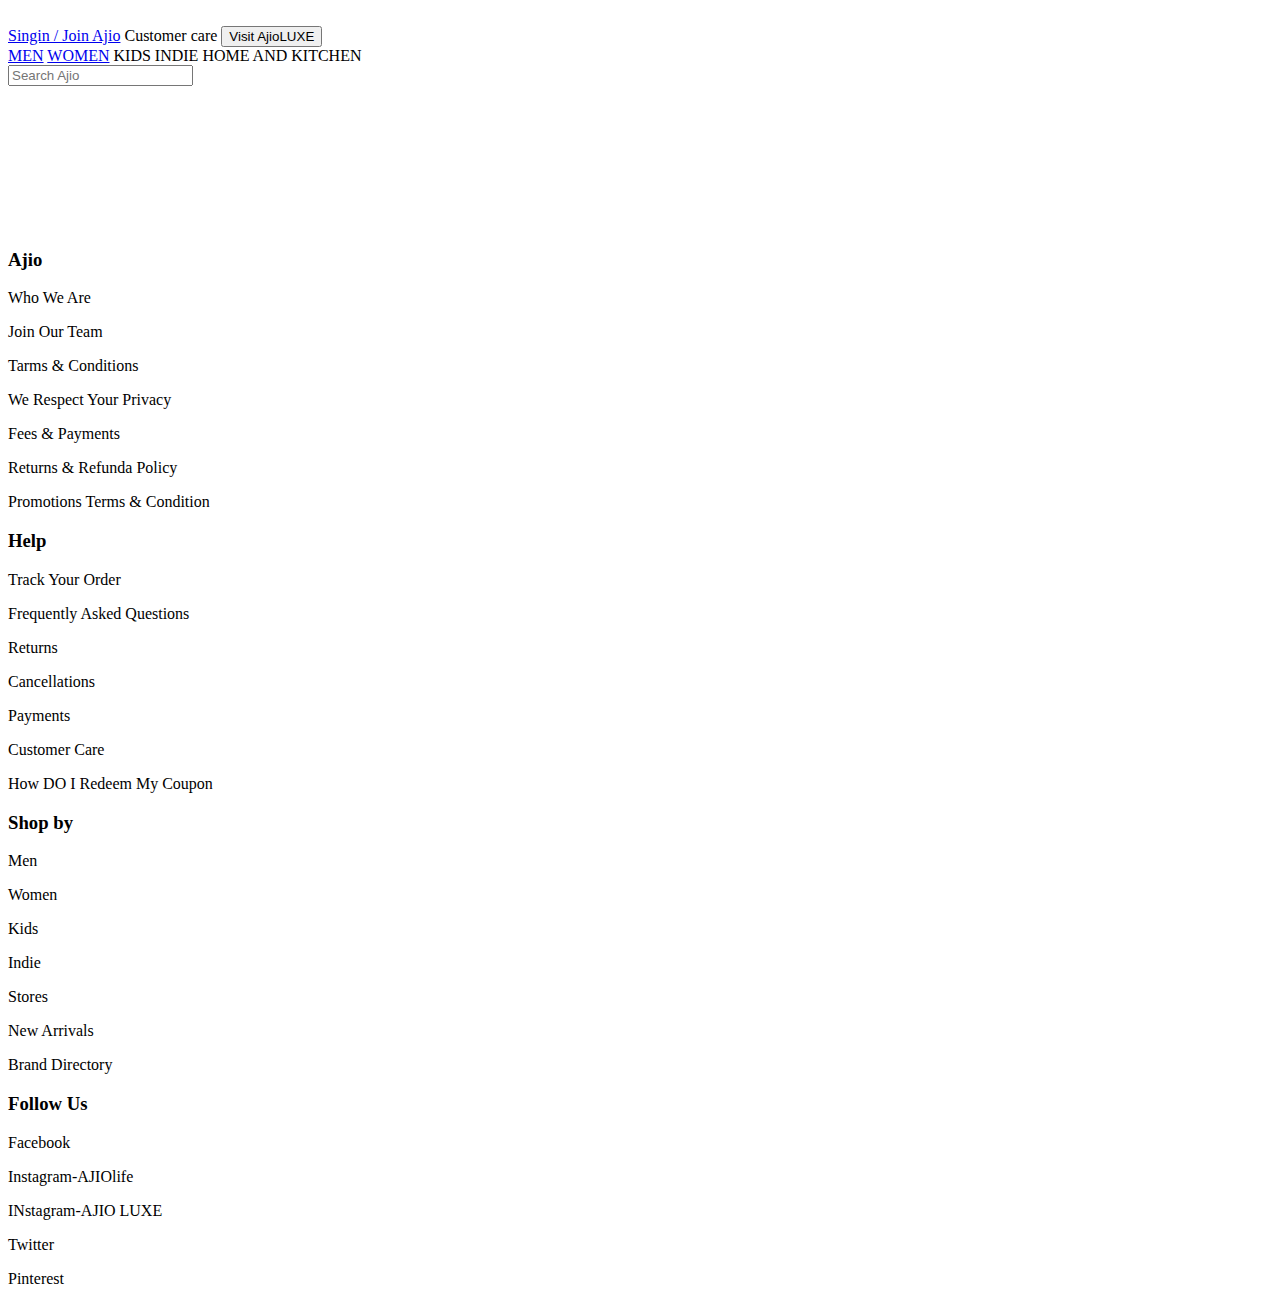
==== index.html @ 743cdc12 "add new files" ====
<!DOCTYPE html>
<link rel="stylesheet" href="ajoi.css">
<html lang="en">
<head>
    <meta charset="UTF-8">
    <meta name="viewport" content="width=device-width, initial-scale=1.0">
    <title>Ajio.com</title>
    <link rel="stylesheet" href="">
    <link rel="stylesheet" href="https://cdnjs.cloudflare.com/ajax/libs/font-awesome/6.4.0/css/all.min.css" integrity="sha512-iecdLmaskl7CVkqkXNQ/ZH/XLlvWZOJyj7Yy7tcenmpD1ypASozpmT/E0iPtmFIB46ZmdtAc9eNBvH0H/ZpiBw==" crossorigin="anonymous" referrerpolicy="no-referrer" />
</head>
<body>
    <!-- //navebar top of page -->
<div class="navbar">
    <div class="logo-box">
    <div class="logo">
        <img src="Ajio-Logo (1).svg" alt="">
    </div>
</div>
    <div class="search-bar">
        <div class="bar">
            <a href="indexclon.html" class="tag1">Singin / Join Ajio</a>
            <a class="tag1">Customer care</a>
            <a class="tag1 tag2"><button>Visit AjioLUXE</button></a>
        </div>
        <div class="menu">
        <a href="ajiomen.html" class="icon">MEN</a>
        <a href="ajiowoman.html" class="icon">WOMEN</a>
        <a class="icon">KIDS</a>
        <a class="icon">INDIE</a>
        <a class="icon">HOME AND KITCHEN</a>
    <div class="search">
        <input placeholder="Search Ajio" class="box">
        <i class="fa-sharp fa-solid fa-magnifying-glass" class="box2"></i>
    </div>
    <div class="cart">
        <a class="fa-regular fa-heart" class="click1"></a>
        <a class="fa-solid fa-bag-shopping" class="click2"></a>
    </div>
    </div>
    </div>
</div>
<main>
    <div class="main"> </div>
    <div class="panal">
        
    </div>
    <div class="offer">
        <img src="top.avif" alt="">
    </div>
    <div class="contener">
        <div class="shop-section">
            <div class="shop-box1">
            <img class="size" src="shop-section.avif" alt="">
            <img  class="size" src="shopsection 2.avif" alt="">
            <img  class="size" src="shop-section3.avif" alt="">
            <img  class="size" src="shop-section4.avif" alt="">
        </div>
        <div class="shop-box2">
            <img  class="size" src="shop-section5.avif" alt="">
            <img  class="size" src="shop-section6.avif" alt="">
            <img  class="size" src="shop-section9.avif" alt="">
            <img  class="size" src="shop-section8.avif" alt="">
        </div >
        <div class="shop-box3">
            <img  class="size" src="shop-section13.avif" alt="">
            <img  class="size" src="shop-section10.avif" alt="">
            <img  class="size" src="shop-section11.avif" alt="">
            <img  class="size" src="shop-section12.avif" alt="">
        </div>
        <div class="shop-box3">
            <img  class="size" src="shop-section14.avif" alt="">
            <img  class="size" src="shop-section15.avif" alt="">
            <img  class="size" src="shop-section16.avif" alt="">
            <img  class="size" src="shop-section17.avif" alt="">
        </div>
        <div class="shop-box4">
            <img src="shop-section18.avif" alt="">
            <img src="shop-section19.avif" alt="">
            <img src="shop-section20.avif" alt="">
            <img src="shop-section21.avif" alt="">
        </div>  
        <div class="shop-box5">
            <img src="shop-section3.avif" alt="">
            <img src="shop-section12.avif" alt="">
            <img src="shop-section15.avif" alt="">
            <img src="shop-section17.avif" alt="">
        </div>   
    </div>
</main>
<footer>
    <div class="panel2">
        <div class="bracket1">
            <img src="bracket1.avif" alt="">
        </div>
        <div class="bracket2">
            <div class="info1">
            <h3>Ajio</h3>
                <p>Who We Are</p>
                <p>Join Our Team</p>
                <p>Tarms & Conditions</p>
                <p>We Respect Your Privacy</p>
                <p>Fees & Payments</p>
                <p>Returns & Refunda Policy</p>
                <p>Promotions Terms & Condition</p>
        </div>
        <div class="info2">
            <h3>Help</h3>
            <p>Track Your Order</p>
            <p>Frequently Asked Questions</p>
            <p>Returns</p>
            <p>Cancellations</p>
            <p>Payments</p>
            <p>Customer Care</p>
            <p>How DO I Redeem My Coupon</p>
        </div>
        <div class="info3">
            <h3>Shop by</h3>
            <p>Men</p>
            <p>Women</p>
            <p>Kids</p>
            <p>Indie</p>
            <p>Stores</p>
            <p>New Arrivals</p>
            <p>Brand Directory</p>
        </div>
        <div class="info4">
            <h3>Follow Us</h3>
            <p>Facebook</p>
            <p>Instagram-AJIOlife</p>
            <p>INstagram-AJIO LUXE</p>
            <p>Twitter</p>
            <p>Pinterest</p>
        </div>

        </div>
    </div>
</footer>
<script src="index.js"></script>
</body>
</html>
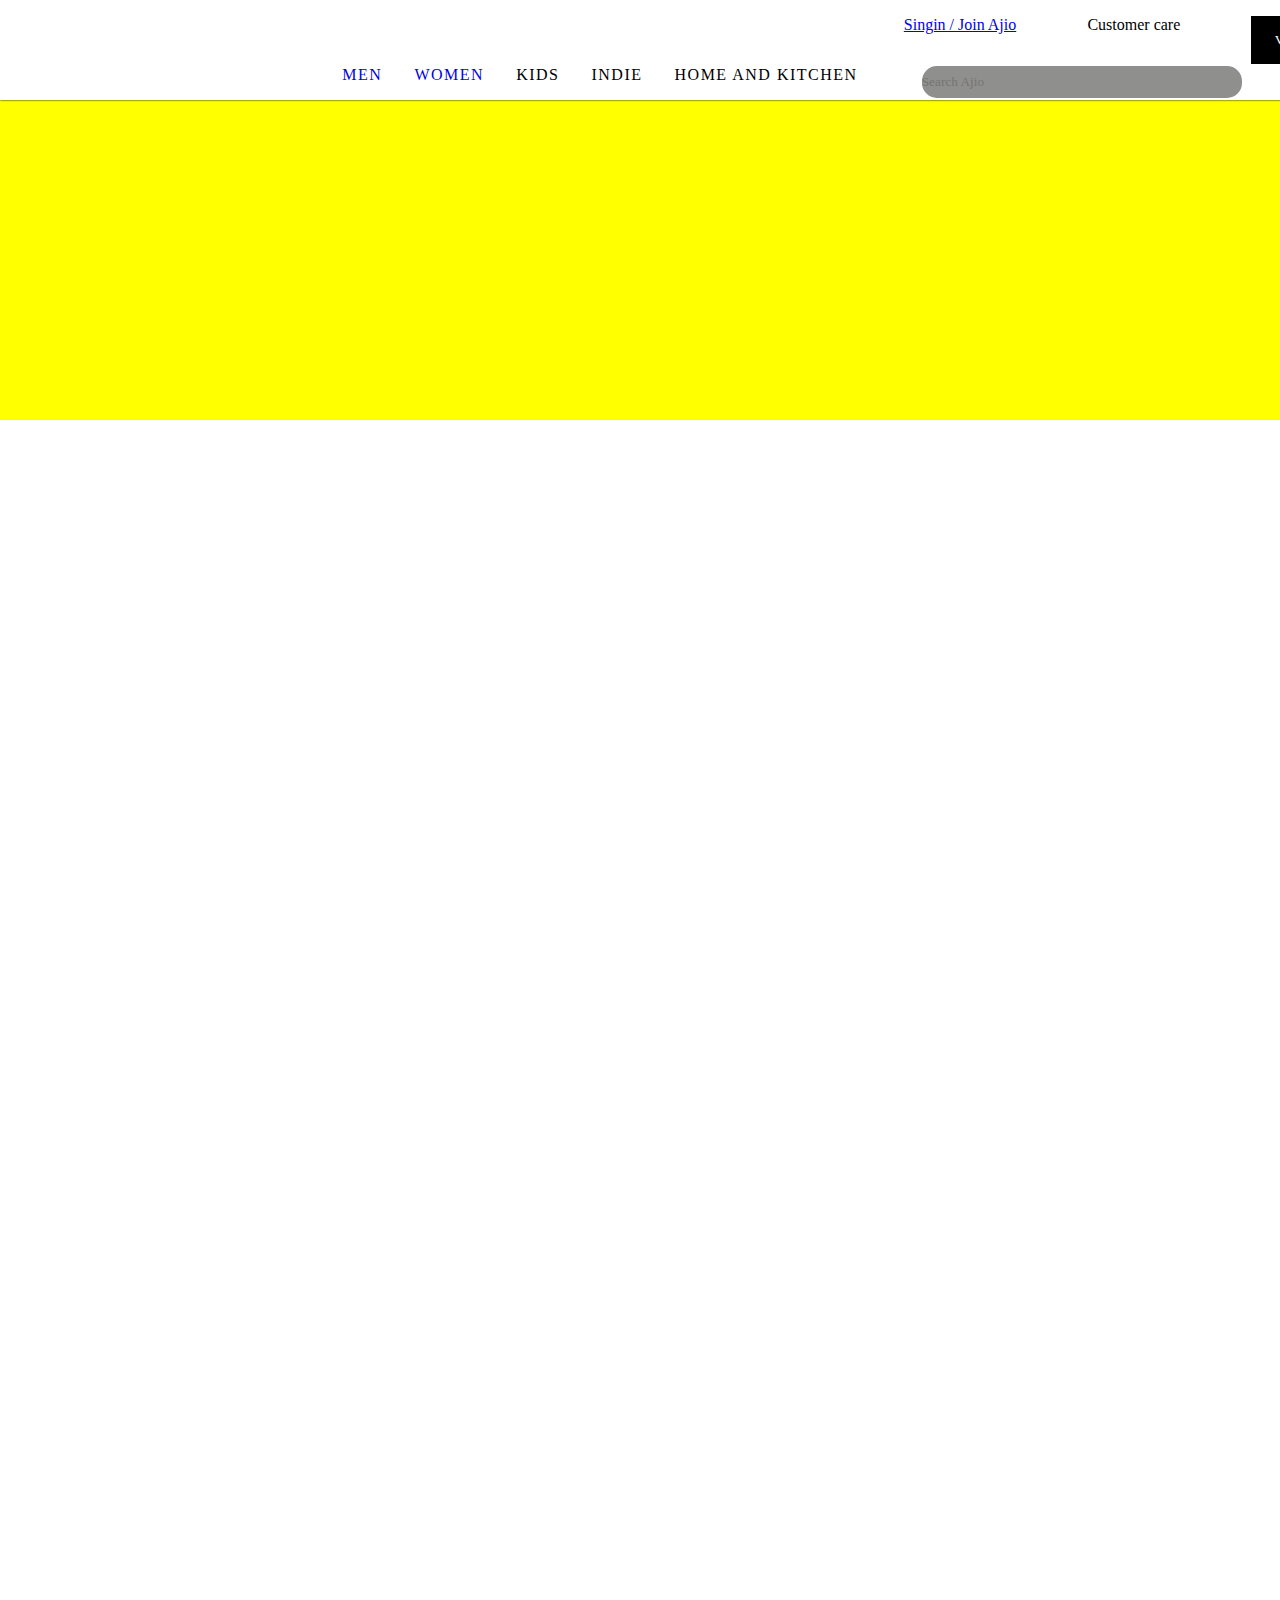
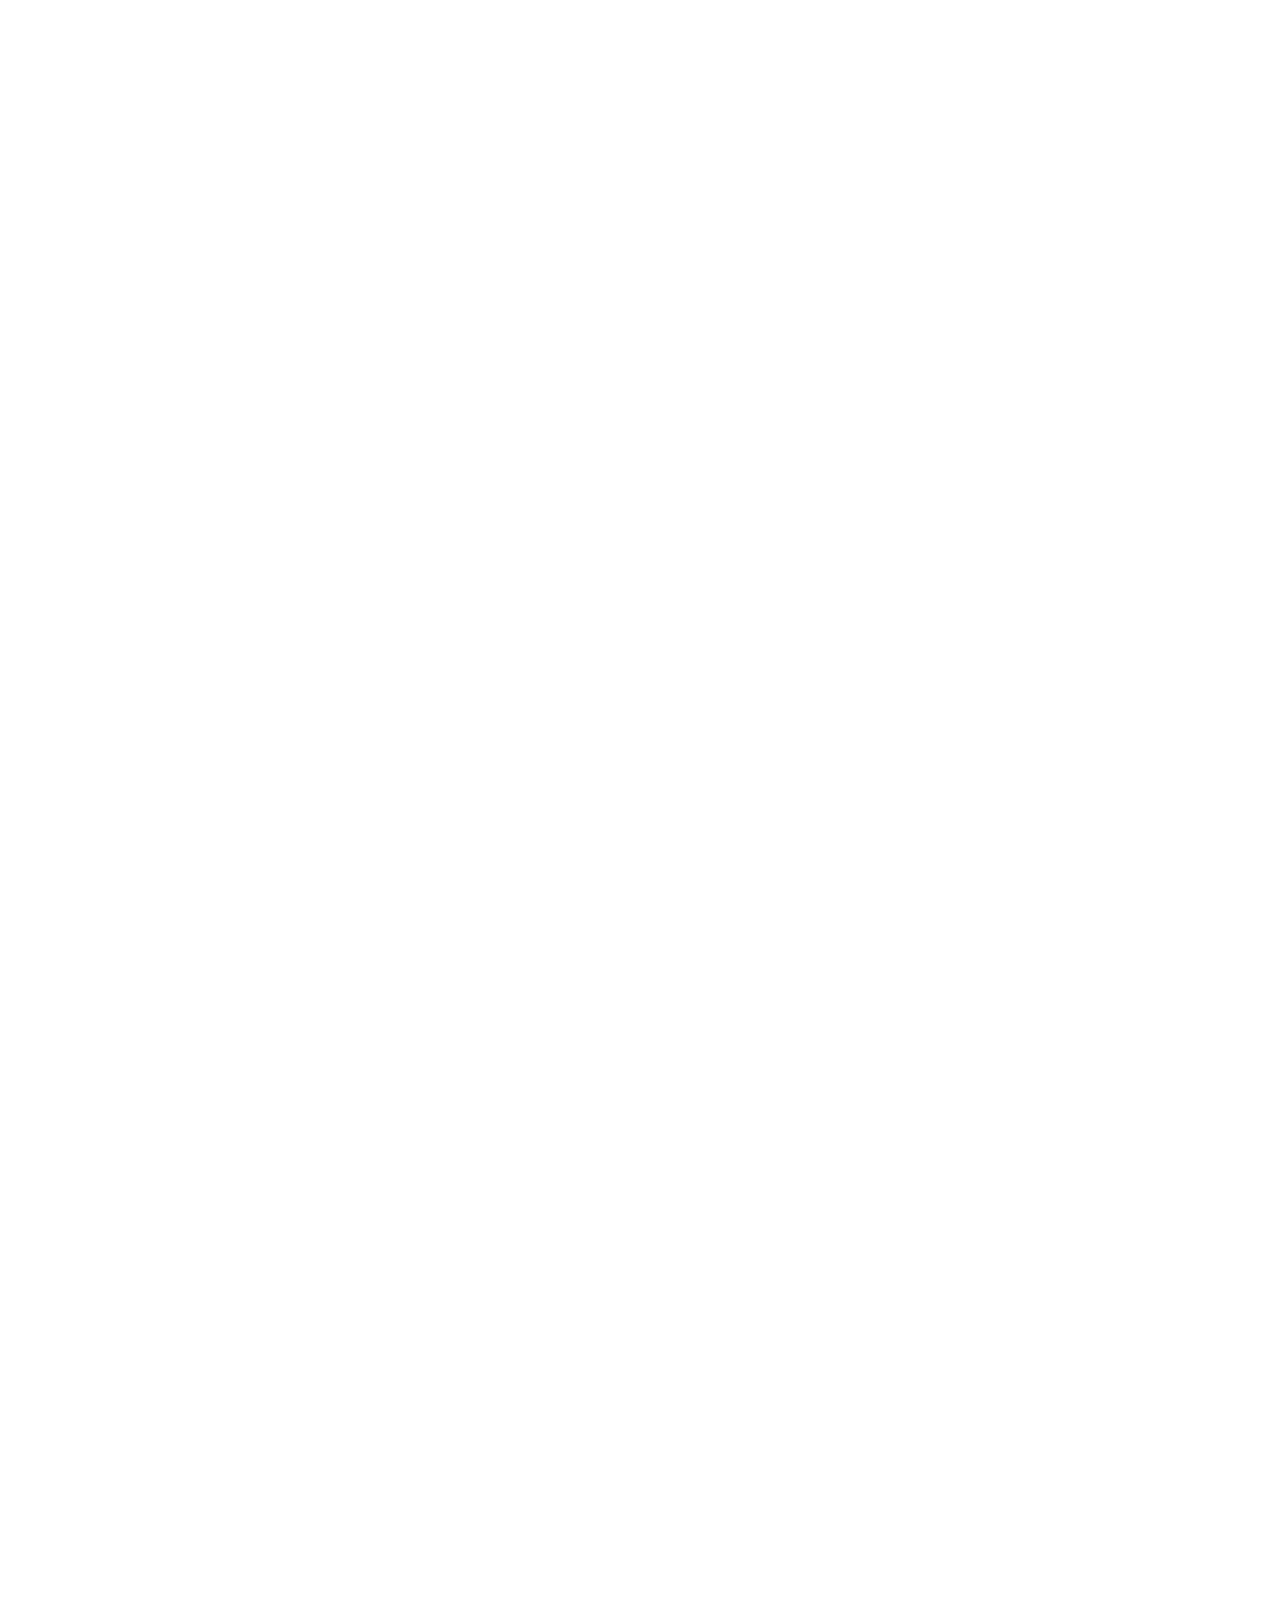
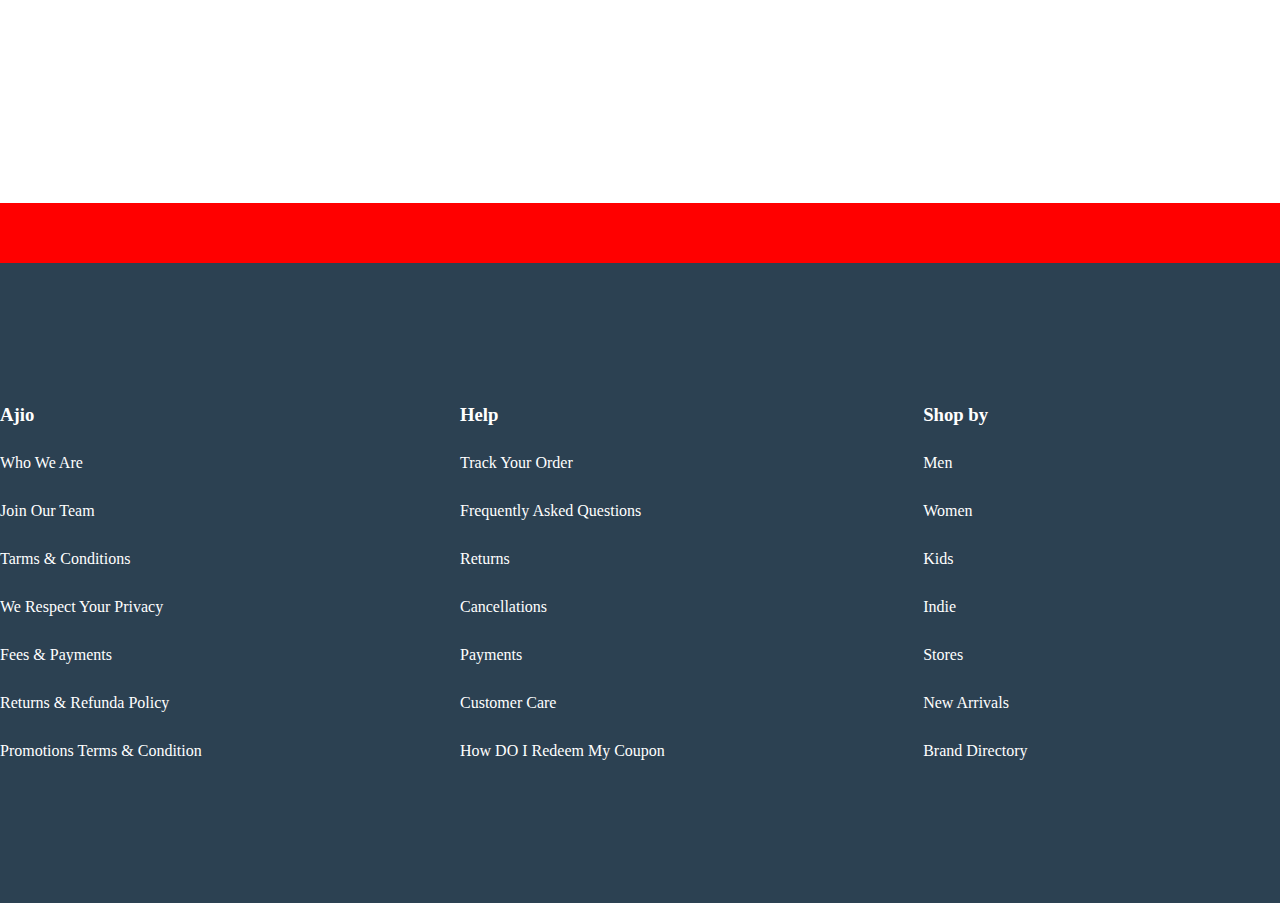
==== commit 07fa2d3a: "Css file name change" ====
--- a/index.html
+++ b/index.html
@@ -1,5 +1,5 @@
 <!DOCTYPE html>
-<link rel="stylesheet" href="ajoi.css">
+<link rel="stylesheet" href="index.css">
 <html lang="en">
 <head>
     <meta charset="UTF-8">
--- a/index.css
+++ b/index.css
@@ -0,0 +1,199 @@
+* {
+    margin: 0;
+    padding: 0;
+    /* overflow: hidden; */
+    font-family: 'Times New Roman', Times, serif;
+    
+}
+
+.navbar {
+    width: 90rem;
+    height: 100px;
+    background-color:#ffffff;
+    color: white;
+    display: flex;
+    justify-content: center;
+    align-items: center;
+    box-shadow: 0 0 2px 0 black;
+    position: sticky;
+    top: 0;
+}
+
+.logo {
+    width: 10rem;
+}
+.logo-box {
+    width: 30rem;
+    height: 100px;
+    display: flex;
+    justify-content: center;
+    align-items: center;
+}
+.search-bar {
+    width:70rem;
+    background-color:#ffffff;
+   
+}
+.bar {
+    width: 70rem;
+    height: 50px;
+    color: black;
+    /* background-color: brown; */
+    display: flex;
+    justify-content: flex-end;
+    align-items: flex-start;
+}
+.tag1 {
+    margin: 1rem;
+    padding-right: 2.45rem;
+    
+}
+.tag2 {
+
+}
+.menu {
+    width: 70rem;
+    height: 50px;
+    /* background-color: aqua; */
+    display: flex;
+    justify-content: center;
+    color: black;
+}
+.icon {
+    padding: 1rem;
+    letter-spacing: 1.5px;
+    text-decoration: none;
+    
+}
+.box {
+    width: 15rem;
+    height: 2rem;
+    border: none;
+    background-color: #8f8f8d;
+    border-top-left-radius:15px ;
+    border-bottom-left-radius: 15px;
+    
+}
+i {
+    background-color: #8f8f8d;
+    width: 5rem;
+    height: 2rem;
+    color: black;
+    font-size: 1.65rem;
+    border-top-right-radius:15px ;
+    border-bottom-right-radius:15px;
+    
+}
+.search {
+    /* border: 1px solid black; */
+    display: flex;
+    justify-content: center;
+    align-items: flex-end;
+    margin: 3rem;
+}
+.cart {
+    width: 9rem;
+    display: flex;
+    justify-content: space-around;
+    align-items: center;
+    
+}
+/* .click1 {
+    border-radius: 50%;
+    background-color: gray;    
+}
+.click2 {
+    border-radius: 50%;
+    background-color: gray;  
+}  */
+.main {
+    width: 90rem;
+    height: 20rem;
+    background-color: yellow;
+    background-image: url("ajio-imagebox1.2.webp");
+    background-size: cover;
+}
+.panal {
+    width: 90rem;
+    height: 20rem;
+    margin-top: 0.55rem;
+    background-image: url("photo.jpg");
+    
+}
+.offer {
+    width: 90rem;
+    height: 90px;
+    /* background-color: red; */
+
+}
+.offer:hover{
+    transform:scale(1.1);
+}
+.contener {
+    width: 80rem;
+    height: 160rem;
+    margin-top: 0.25rem; 
+    background-size: cover;
+    /* border: 2px solid black; */
+}
+.size:hover {
+    transform:scale(1.1);
+}
+
+.shop-section {
+    
+    flex-wrap: wrap;
+}
+
+.shop-box1 {
+    display: flex;
+
+}
+.shop-box1:hover {
+    opacity: 5;
+}
+.shop-box2 {
+    display: flex;
+}
+.shop-box3 {
+    display: flex;
+}
+.shop-box4 {
+    display: flex;
+
+}
+.shop-box5 {
+    display: flex;
+}
+.bracket1 {
+    width: 90rem;
+    height: 60px;
+    background-color: red;
+}
+.bracket2 {
+    width: 90rem;
+    height: 40rem;
+    color: #ffffff;
+    background-color: #2c4152;
+    display: flex;
+    justify-content: space-between;
+    align-items: center;
+}
+.info1 {
+    line-height: 3em;
+}
+.info2 {
+    line-height: 3em;
+}
+.info3 {
+    line-height: 3em;
+}
+.info4 {
+    line-height: 3em;
+}
+button {
+    background-color: black;
+    color:#fff ;
+    border: none;
+    padding: 1rem 1.45rem;
+}